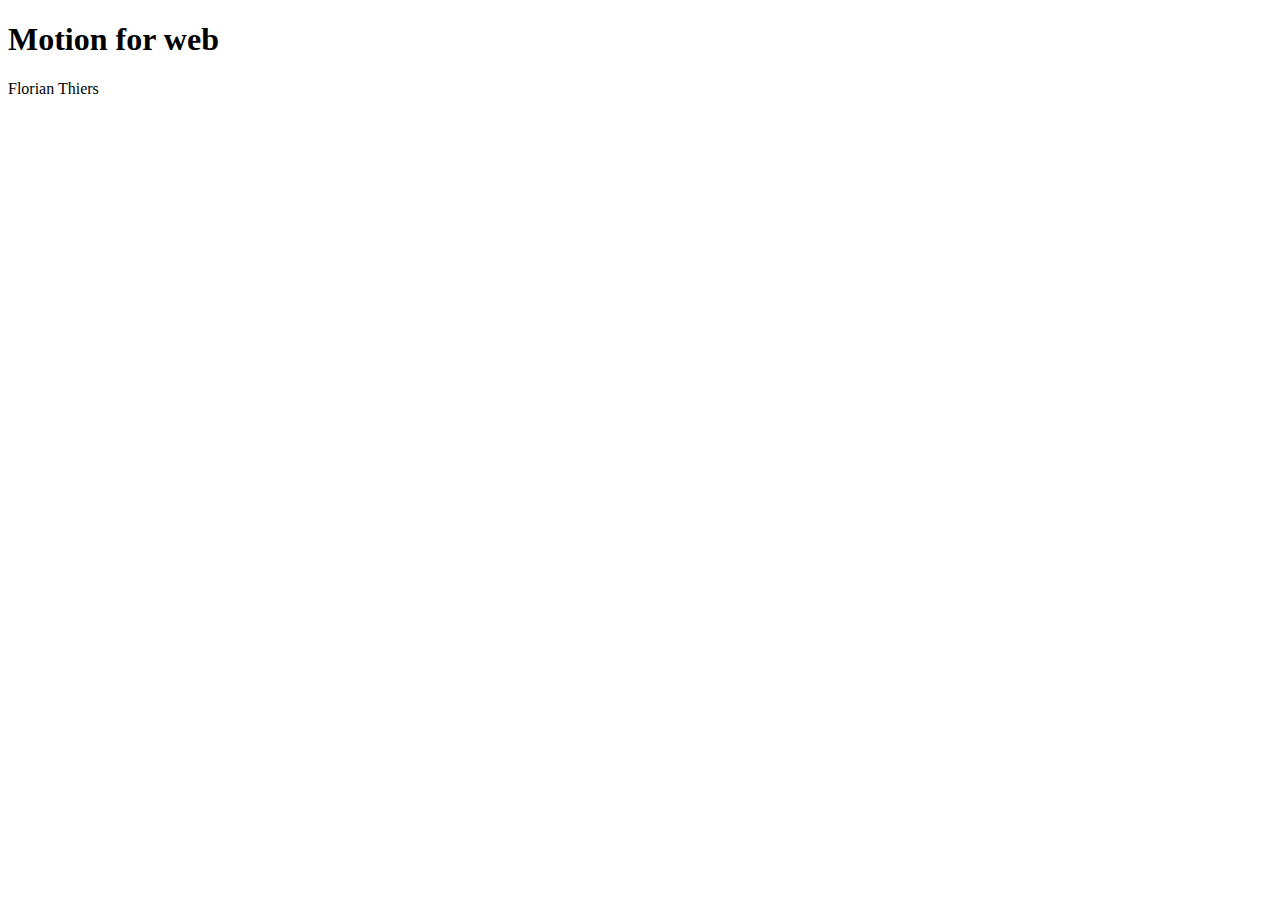
==== index.html @ a961b81e "index aangemaakt" ====
<!DOCTYPE html>
<html lang="en">
<head>
    <meta charset="UTF-8">
    <meta http-equiv="X-UA-Compatible" content="IE=edge">
    <meta name="viewport" content="width=device-width, initial-scale=1.0">
    <title>Motion for web</title>
</head>
<body>
    <h1>Motion for web</h1>
    <p>Florian Thiers</p>
</body>
</html>
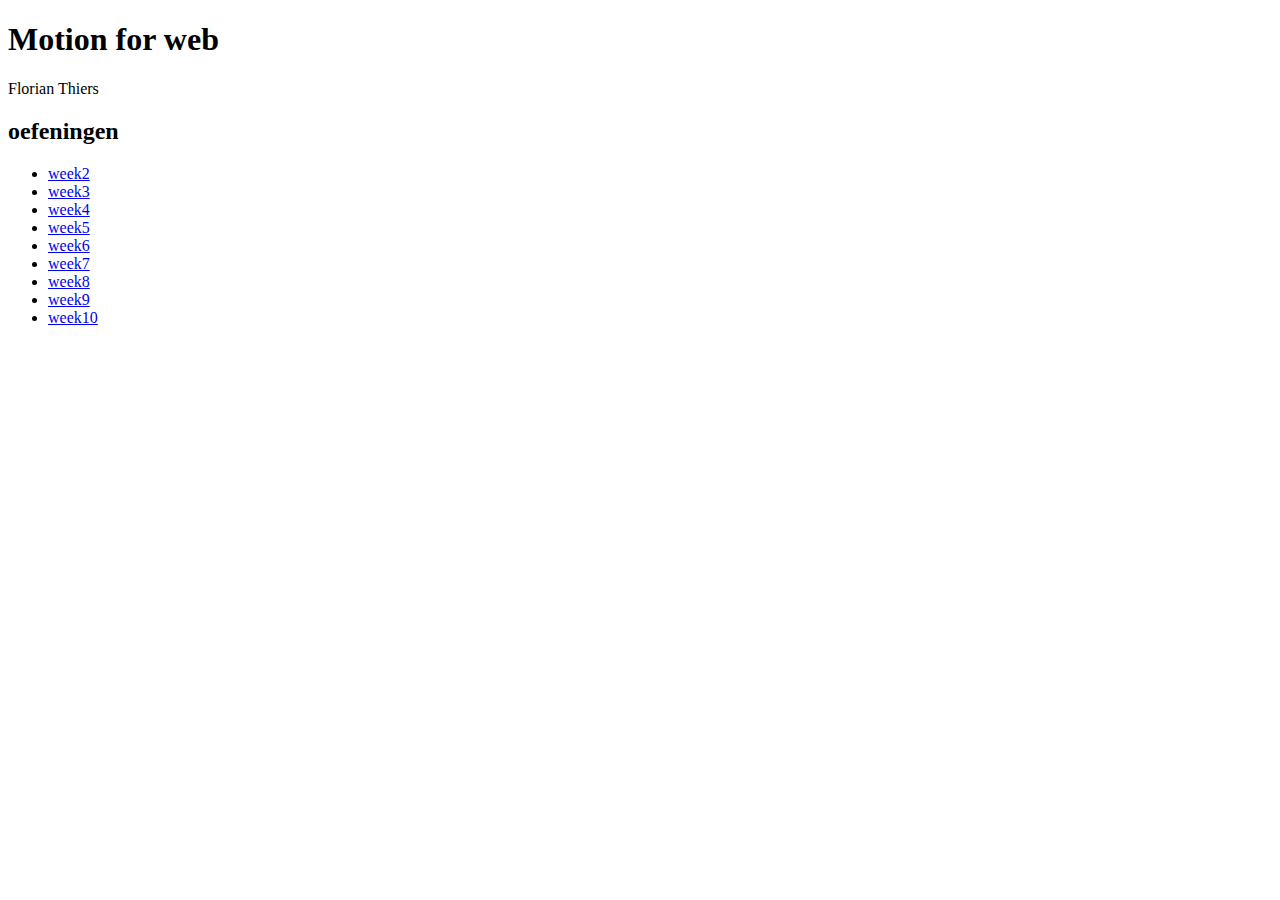
==== commit acbe51f7: "comm" ====
--- a/index.html
+++ b/index.html
@@ -4,10 +4,24 @@
     <meta charset="UTF-8">
     <meta http-equiv="X-UA-Compatible" content="IE=edge">
     <meta name="viewport" content="width=device-width, initial-scale=1.0">
-    <title>Motion for web</title>
+    <link rel="stylesheet" href="style.css">
+    <title>Motion 4 Web</title>
 </head>
 <body>
     <h1>Motion for web</h1>
     <p>Florian Thiers</p>
+    <h2>oefeningen</h2>
+    <ul>
+        <li><a href="/week2/index.html">week2</a></li>
+        <li><a href="./week3">week3</a></li>
+        <li><a href="./week4">week4</a></li>
+        <li><a href="./week5">week5</a></li>
+        <li><a href="./week6">week6</a></li>
+        <li><a href="./week7">week7</a></li>
+        <li><a href="./week8">week8</a></li>
+        <li><a href="./week9">week9</a></li>
+        <li><a href="./week10">week10</a></li>
+
+    </ul>
 </body>
 </html>